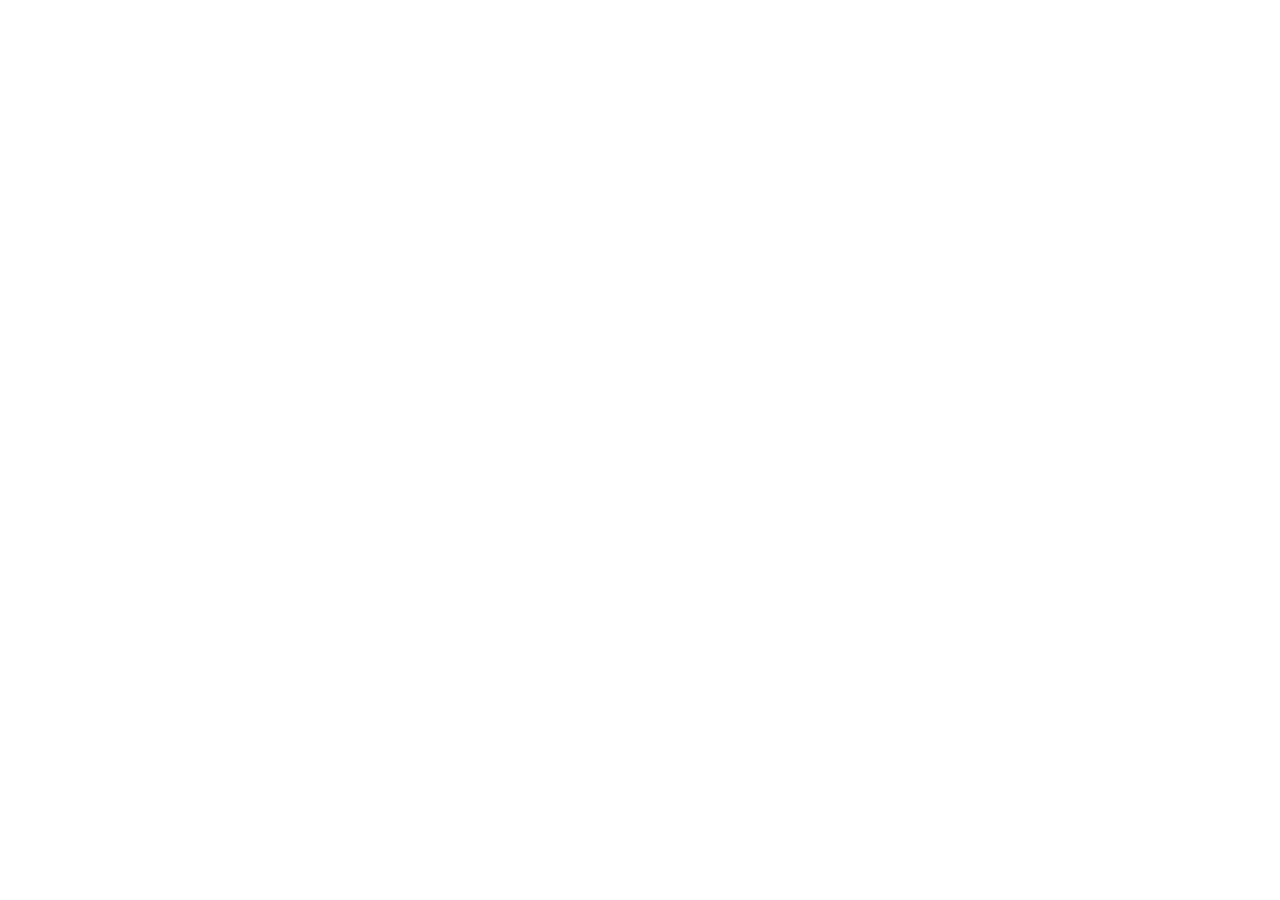
==== Pages/index.html @ c17597bb "e" ====
<!DOCTYPE html>
<html lang="en">
<head>
    <meta charset="UTF-8">
    <meta name="viewport" content="width=device-width, initial-scale=1.0">
    <title>Document</title>
    <link rel="stylesheet" href="style.css">
</head>
<body>
  
    


    
</body>
</html>
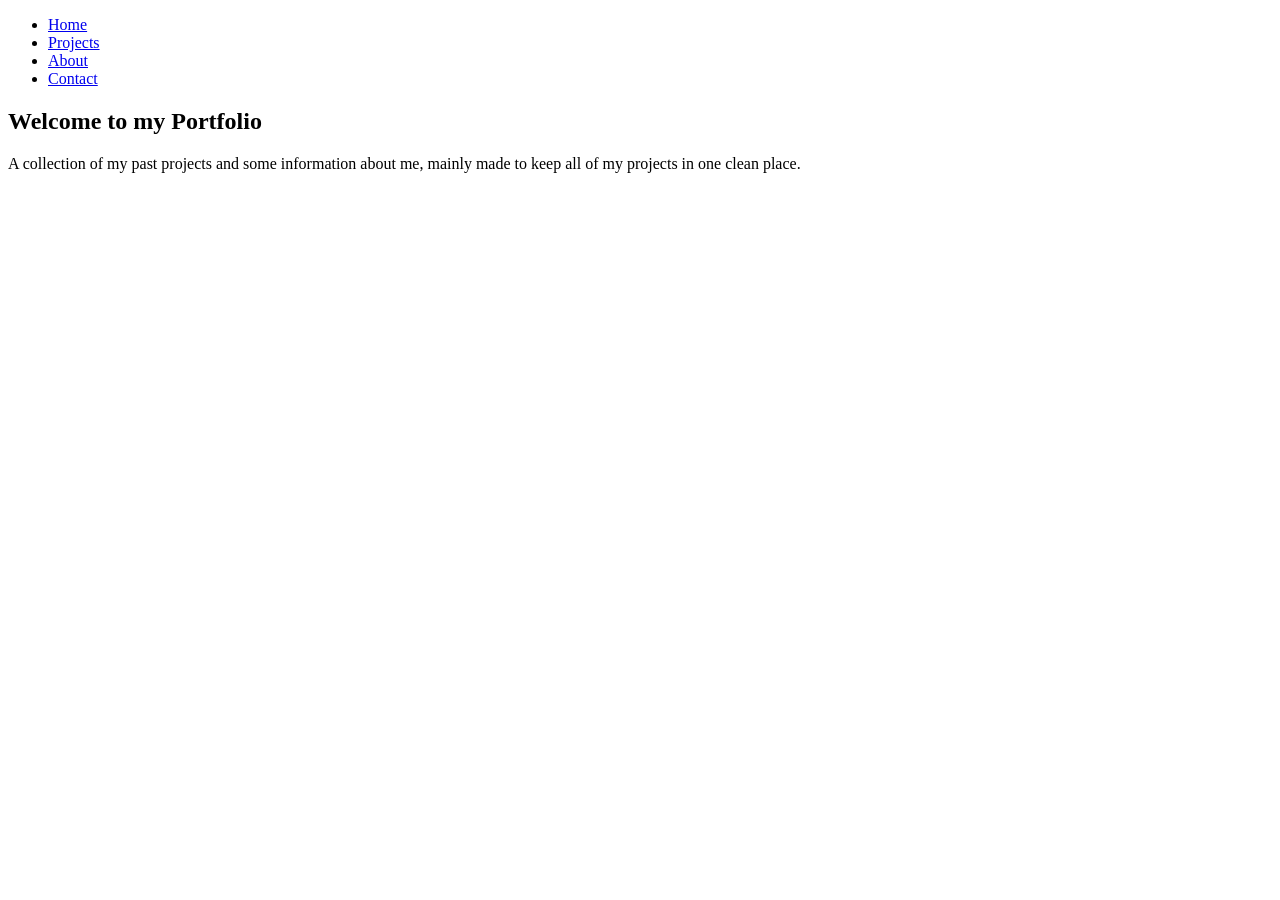
==== commit 43483b21: "lots of stuff" ====
--- a/Pages/index.html
+++ b/Pages/index.html
@@ -7,7 +7,20 @@
     <link rel="stylesheet" href="style.css">
 </head>
 <body>
-  
+  <ul>
+    <li><div class="active">
+    <a href="index.html">Home</a>
+    </div> </li>
+    <li><a href="Projects.html">Projects</a></li>
+    <li><a href="Profile.html">About</a></li>
+    <li><a href="Contact.html">Contact</a></li>
+    
+
+    </ul>
+
+    <h2>Welcome to my Portfolio</h2>
+    <p> A collection of my past projects and some information about me, mainly made to keep all of my projects in one clean place.</p>
+
     
 
 
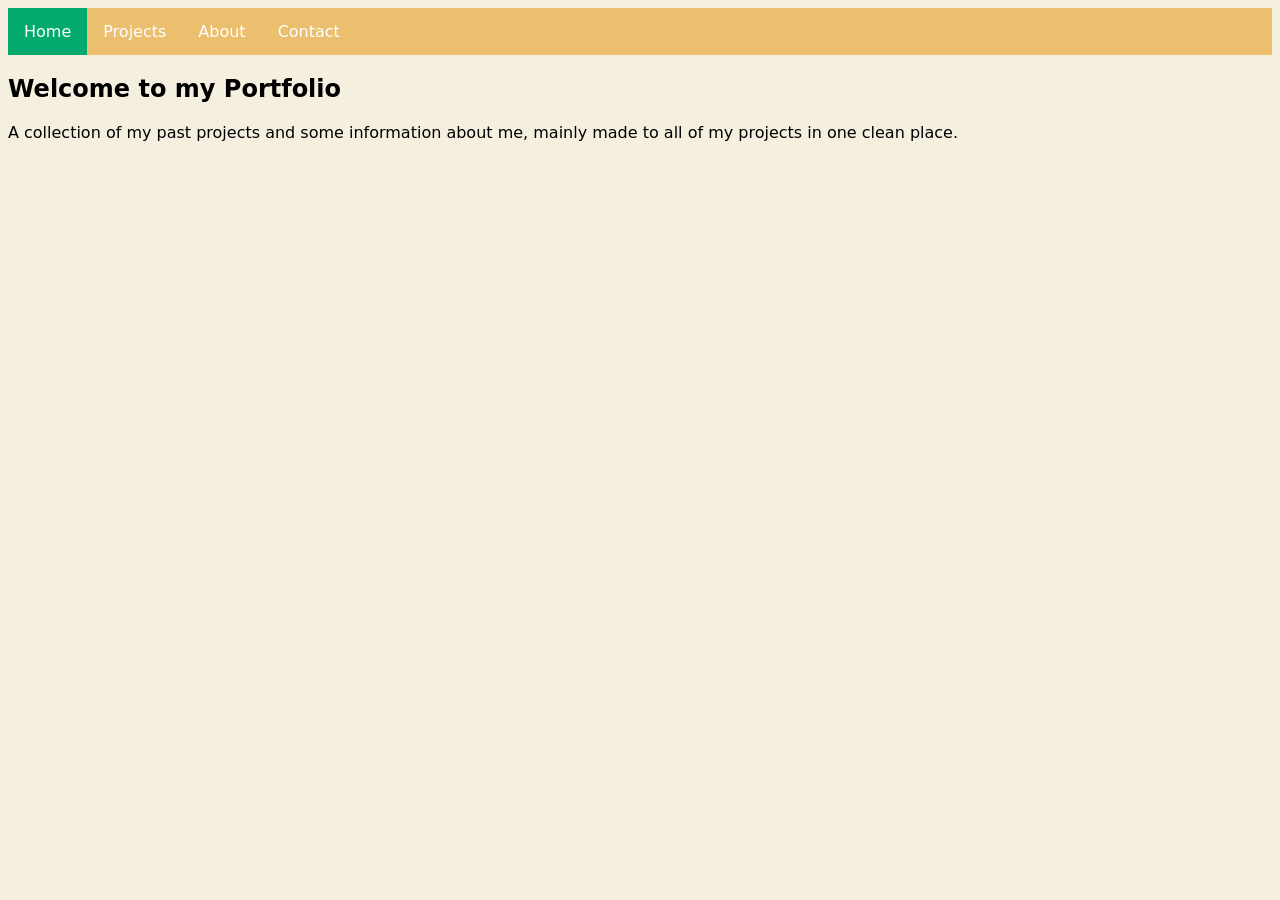
==== commit feb8fe03: "near completion pretty much completed, maybe try find other past projects to add to the project page" ====
--- a/Pages/index.html
+++ b/Pages/index.html
@@ -19,7 +19,7 @@
     </ul>
 
     <h2>Welcome to my Portfolio</h2>
-    <p> A collection of my past projects and some information about me, mainly made to keep all of my projects in one clean place.</p>
+    <p> A collection of my past projects and some information about me, mainly made to  all of my projects in one clean place.</p>
 
     
 
--- a/Pages/style.css
+++ b/Pages/style.css
@@ -0,0 +1,64 @@
+
+body {
+    background-color: #f5efdf;
+    font-family: montserrat, system-ui, -apple-system, BlinkMacSystemFont, 'Segoe UI', Roboto, Oxygen, Ubuntu, Cantarell, 'Open Sans', 'Helvetica Neue', sans-serif;
+}
+ul {
+  list-style-type: none;
+  margin: 0;
+  padding: 0;
+}
+
+ul {
+  list-style-type: none;
+  margin: 0;
+  padding: 0;
+  background-color: #ebbf6d;
+  display: flex;
+}
+
+ul li a {
+  display: block;
+  color: rgb(255, 255, 255);
+  padding: 14px 16px;
+  text-decoration: none;
+}
+
+ul li a:hover {
+  background-color: #676060;
+}
+ul {
+  position: sticky;
+  top: 0;
+}
+ul div.active {
+  background-color: #04AA6D;
+}
+
+
+
+.ghostofyotei {
+    display: flex;
+    align-items: center;
+    gap: 10px;
+background-color: rgb(255, 238, 199);
+border: #fbe7c1 solid 10px;
+}
+
+.minitotoro {
+    display:flex;
+    align-items: center;
+    gap: 20px;
+background-color: rgb(232, 232, 255);
+border: #e6e1f8 solid 10px;
+}
+
+.backbutton a {
+    top: 10px;
+    left: 10px;
+   font-size:25px;
+   list-style: none;
+   text-decoration: none;
+   display: inline-block;
+}
+
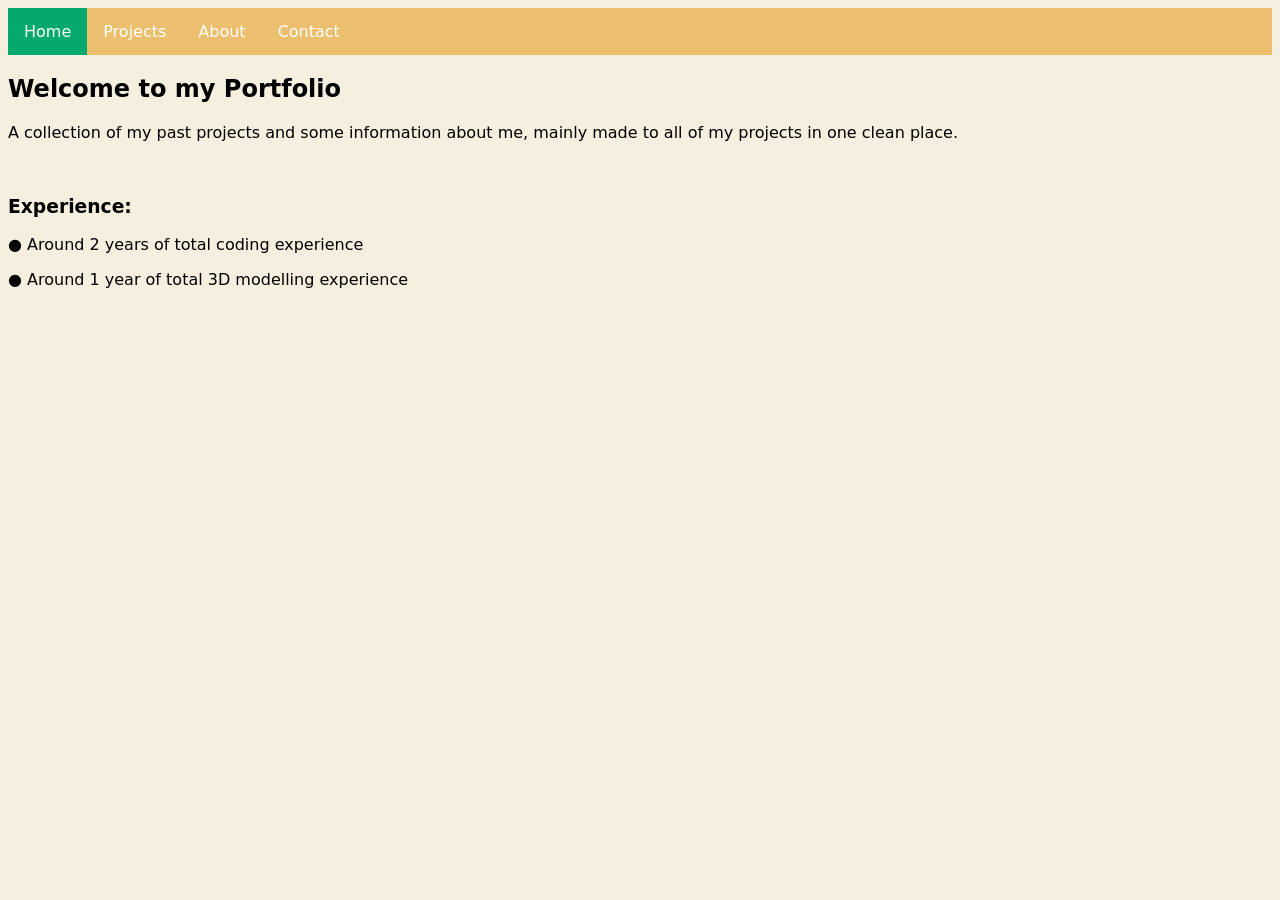
==== commit 7043316b: "e" ====
--- a/Pages/index.html
+++ b/Pages/index.html
@@ -20,6 +20,12 @@
 
     <h2>Welcome to my Portfolio</h2>
     <p> A collection of my past projects and some information about me, mainly made to  all of my projects in one clean place.</p>
+<br>
+    <h3>Experience:</h3>
+    <div class="experience">
+
+<p> 󠁯● Around 2 years of total coding experience</p>
+<p> ● Around 1 year of total 3D modelling experience</p>
 
     
 
--- a/Pages/style.css
+++ b/Pages/style.css
@@ -1,7 +1,7 @@
 
 body {
     background-color: #f5efdf;
-    font-family: montserrat, system-ui, -apple-system, BlinkMacSystemFont, 'Segoe UI', Roboto, Oxygen, Ubuntu, Cantarell, 'Open Sans', 'Helvetica Neue', sans-serif;
+    font-family: system-ui, -apple-system, BlinkMacSystemFont, 'Segoe UI', Roboto, Oxygen, Ubuntu, Cantarell, 'Open Sans', 'Helvetica Neue', sans-serif;
 }
 ul {
   list-style-type: none;
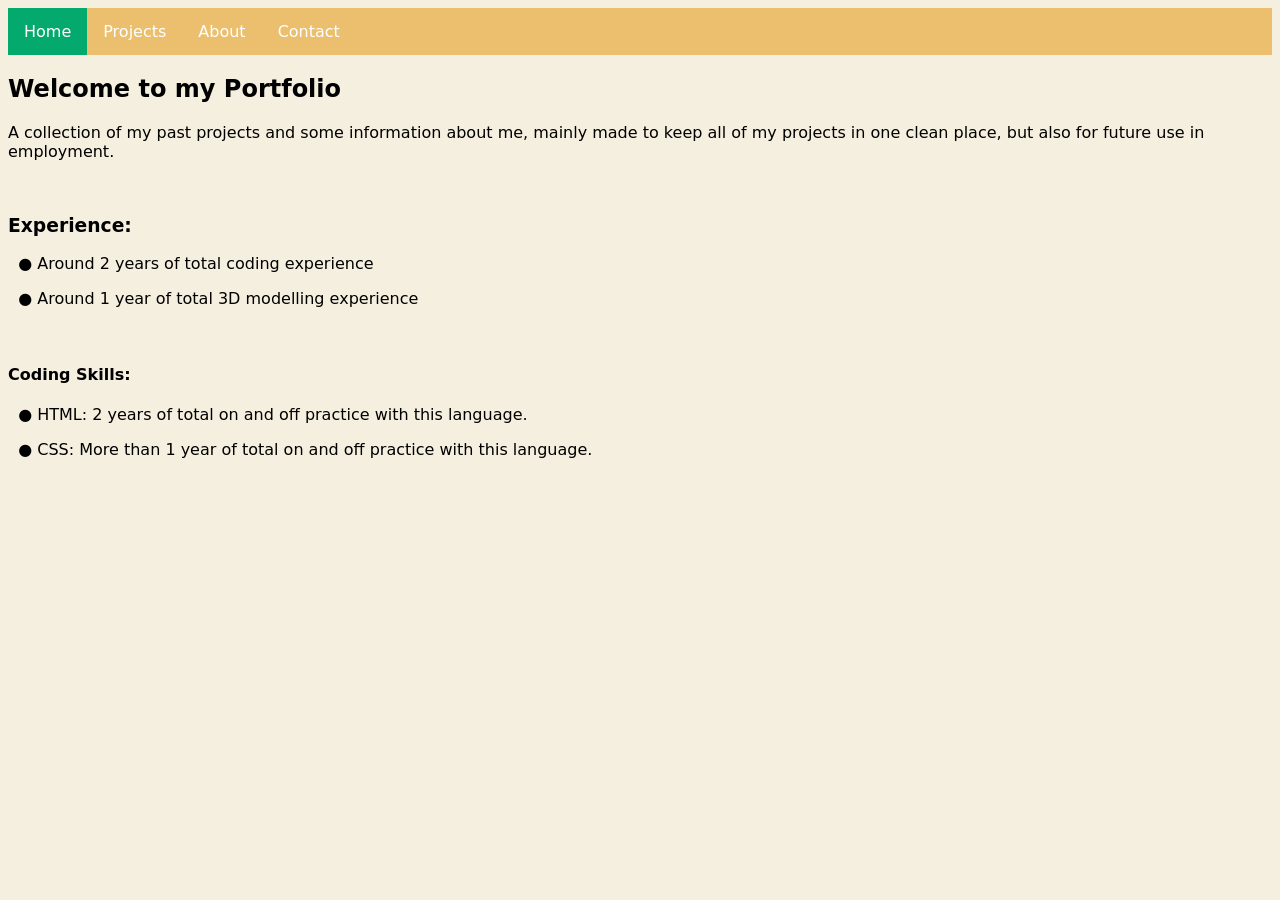
==== commit 715fa0b3: "e" ====
--- a/Pages/index.html
+++ b/Pages/index.html
@@ -19,14 +19,18 @@
     </ul>
 
     <h2>Welcome to my Portfolio</h2>
-    <p> A collection of my past projects and some information about me, mainly made to  all of my projects in one clean place.</p>
+    <p> A collection of my past projects and some information about me, mainly made to keep all of my projects in one clean place, but also for future use  in employment.</p>
+    
 <br>
     <h3>Experience:</h3>
     <div class="experience">
 
-<p> 󠁯● Around 2 years of total coding experience</p>
-<p> ● Around 1 year of total 3D modelling experience</p>
-
+<p>󠀠󠀠󠀠󠀠 󠀠󠀠󠀠󠀠 ● Around 2 years of total coding experience</p>
+<p>󠀠󠀠󠀠󠀠 󠀠󠀠󠀠󠀠 ● Around 1 year of total 3D modelling experience</p>
+<br>
+<h4> Coding Skills:</h4>
+<p> 󠀠󠀠󠀠󠀠󠀠󠀠󠀠󠀠󠀠󠀠󠀠󠀠 󠀠󠀠󠀠󠀠 󠀠󠀠󠀠󠀠● HTML: 2 years of total on and off practice with this language. </p>
+<p> 󠀠󠀠󠀠󠀠 󠀠󠀠󠀠󠀠 ● CSS: More than 1 year of total on and off practice with this language. </p>
     
 
 
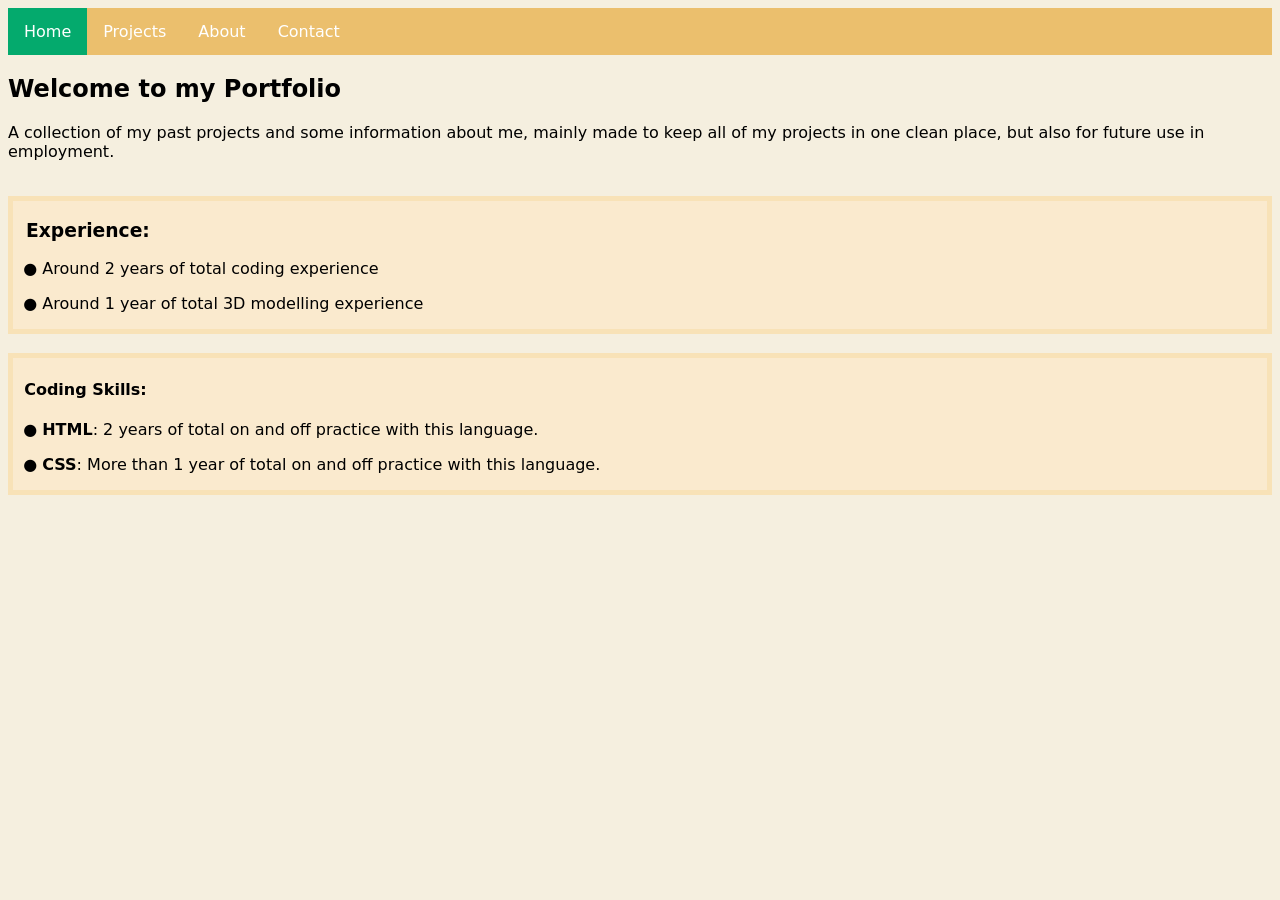
==== commit aaa12b16: "think im finished, just have to find actual website link" ====
--- a/Pages/index.html
+++ b/Pages/index.html
@@ -22,16 +22,20 @@
     <p> A collection of my past projects and some information about me, mainly made to keep all of my projects in one clean place, but also for future use  in employment.</p>
     
 <br>
-    <h3>Experience:</h3>
+    
     <div class="experience">
-
+        <h3> 󠀠󠀠󠀠󠀠 󠀠󠀠󠀠󠀠 Experience:</h3>
 <p>󠀠󠀠󠀠󠀠 󠀠󠀠󠀠󠀠 ● Around 2 years of total coding experience</p>
 <p>󠀠󠀠󠀠󠀠 󠀠󠀠󠀠󠀠 ● Around 1 year of total 3D modelling experience</p>
+</div>
+
 <br>
-<h4> Coding Skills:</h4>
-<p> 󠀠󠀠󠀠󠀠󠀠󠀠󠀠󠀠󠀠󠀠󠀠󠀠 󠀠󠀠󠀠󠀠 󠀠󠀠󠀠󠀠● HTML: 2 years of total on and off practice with this language. </p>
-<p> 󠀠󠀠󠀠󠀠 󠀠󠀠󠀠󠀠 ● CSS: More than 1 year of total on and off practice with this language. </p>
-    
+
+<div class="experience">
+<h4>  󠀠󠀠󠀠󠀠 󠀠󠀠󠀠󠀠  󠀠󠀠󠀠󠀠Coding Skills:</h4>
+<p> 󠀠󠀠󠀠󠀠󠀠󠀠󠀠󠀠󠀠󠀠󠀠󠀠 󠀠󠀠󠀠󠀠 󠀠󠀠󠀠󠀠● <b>HTML</b>: 2 years of total on and off practice with this language. </p>
+<p> 󠀠󠀠󠀠󠀠 󠀠󠀠󠀠󠀠 ● <b>CSS</b>: More than 1 year of total on and off practice with this language. </p>
+</div>
 
 
     
--- a/Pages/style.css
+++ b/Pages/style.css
@@ -48,7 +48,7 @@
 .minitotoro {
     display:flex;
     align-items: center;
-    gap: 20px;
+    gap: 10px;
 background-color: rgb(232, 232, 255);
 border: #e6e1f8 solid 10px;
 }
@@ -62,3 +62,16 @@
    display: inline-block;
 }
 
+.experience {
+    background-color: rgb(250, 234, 206);
+    align-items: center;
+    gap: 20px;
+    border:rgb(248, 226, 183) solid 5px
+}
+
+.enlarge {
+    transition: transform 0.3s;
+}
+.enlarge:hover {
+    transform: scale(1.05);
+}
